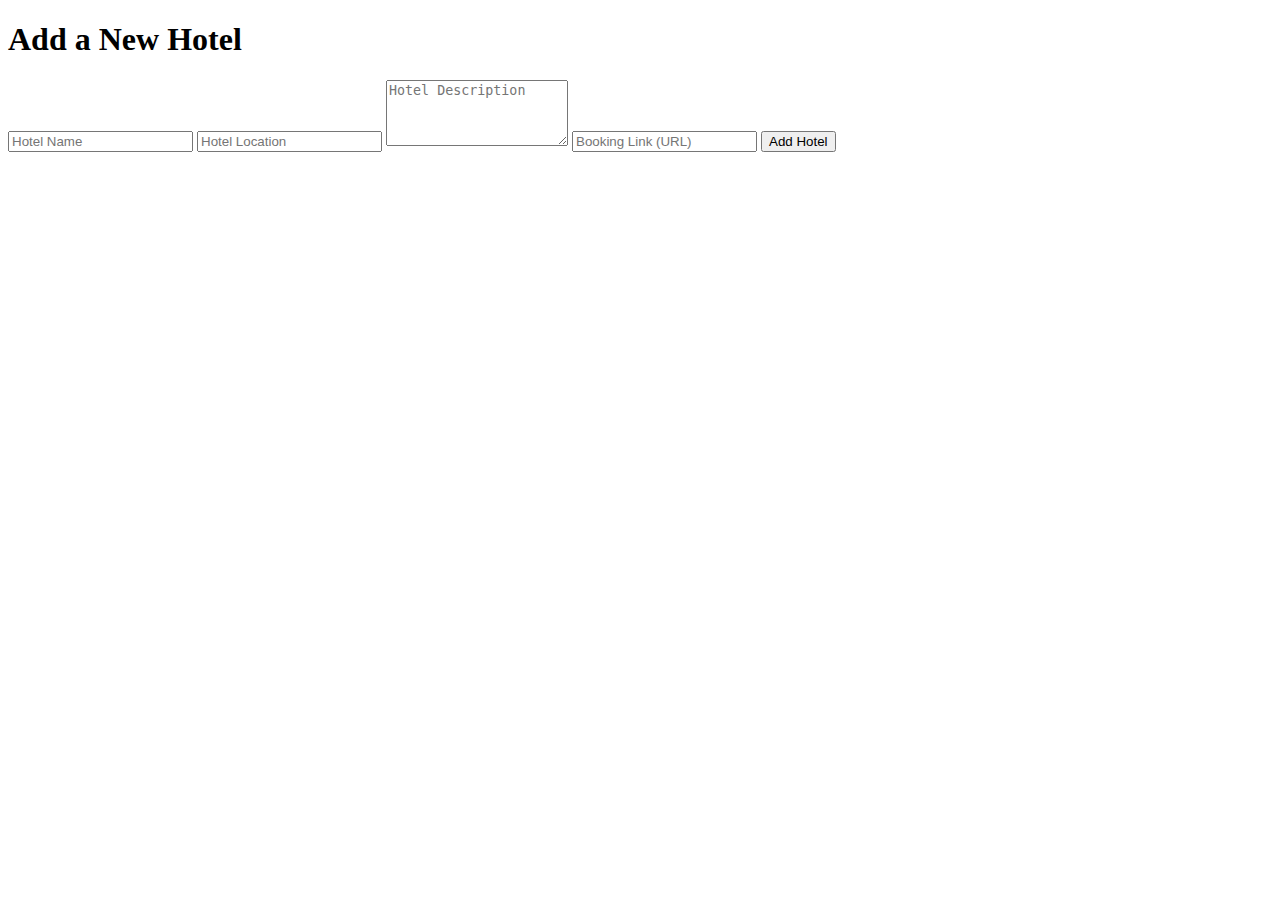
==== templates/add_hotel.html @ f9a903fa "view_hotels" ====
<!DOCTYPE html>
<html lang="en">
<head>
    <meta charset="UTF-8">
    <meta name="viewport" content="width=device-width, initial-scale=1.0">
    <title>Add Hotel</title>
    <link rel="stylesheet" href="static/css/style.css">
</head>
<body>
    <div class="container">
        <h1>Add a New Hotel</h1>
        <form id="add-hotel-form">
            <input type="text" id="name" placeholder="Hotel Name" required>
            <input type="text" id="location" placeholder="Hotel Location" required>
            <textarea id="description" placeholder="Hotel Description" rows="4" required></textarea>
            <input type="url" id="link" placeholder="Booking Link (URL)" required>
            <button type="submit" class="button">Add Hotel</button>
        </form>
        <div id="message"></div>
    </div>

    <script src="static/scripts/admin.js"></script>
</body>
</html>
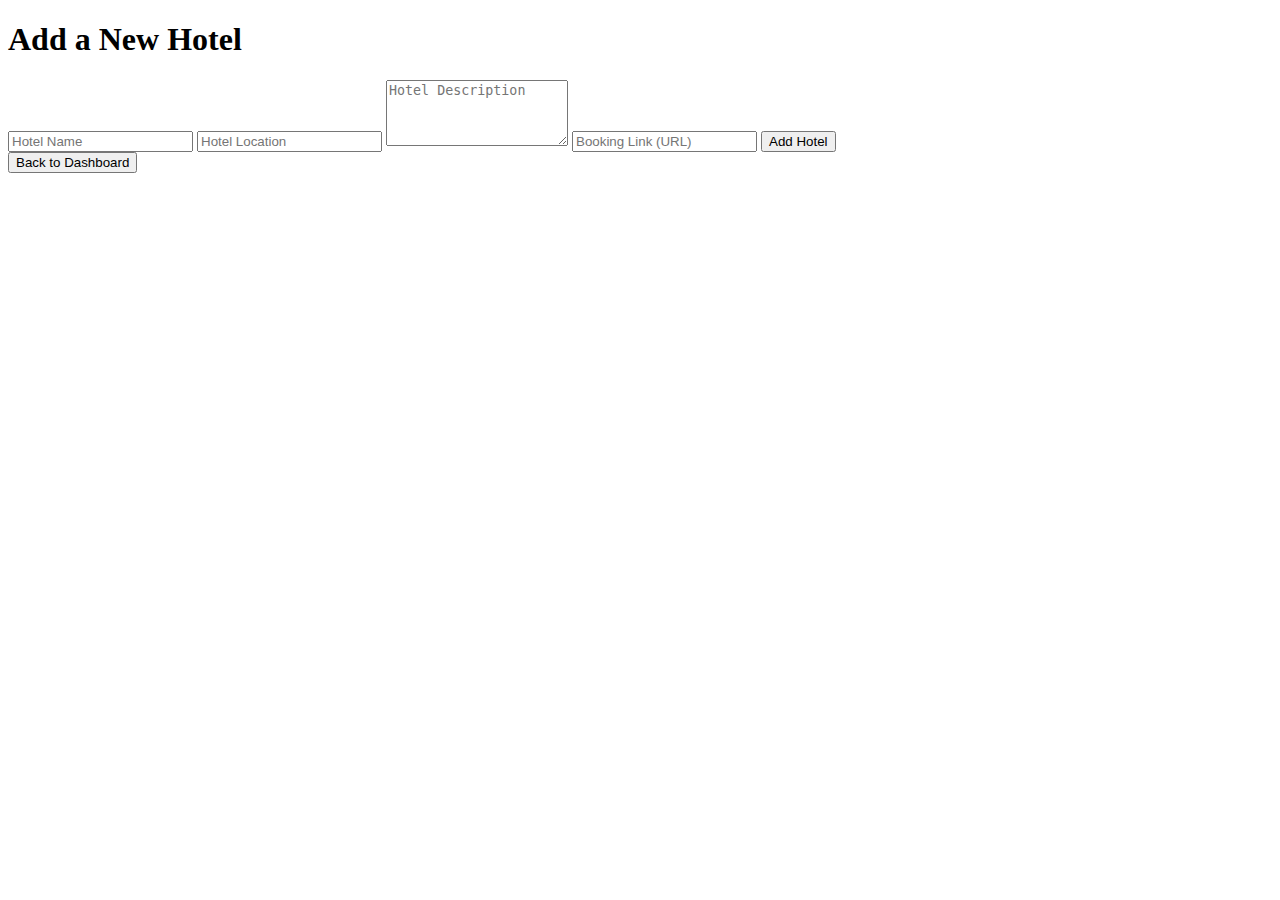
==== commit 8686706f: "added missing views" ====
--- a/templates/add_hotel.html
+++ b/templates/add_hotel.html
@@ -17,6 +17,7 @@
             <button type="submit" class="button">Add Hotel</button>
         </form>
         <div id="message"></div>
+        <button onclick="window.location.href='/dashboard'" class="button">Back to Dashboard</button>
     </div>
 
     <script src="static/scripts/admin.js"></script>
